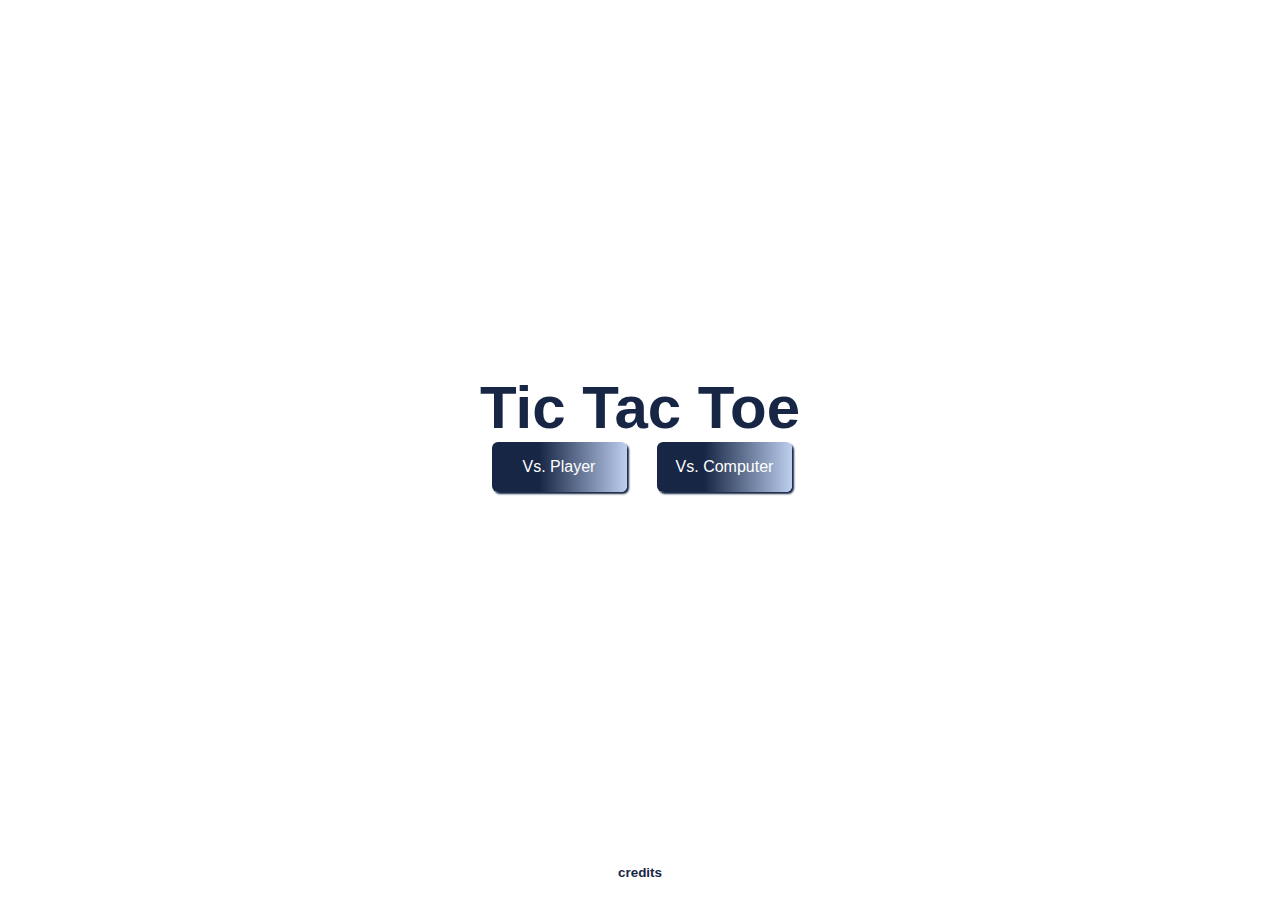
==== index.html @ 1491b5d2 "Finished button design, added CSS logic to control the display of needed elements" ====
<!DOCTYPE html>
<html lang="en">
<head>
    <meta charset="UTF-8">
    <meta http-equiv="X-UA-Compatible" content="IE=edge">
    <meta name="viewport" content="width=device-width, initial-scale=1.0">
    <link rel="stylesheet" href="style.css">
    <title>Tic Tac Toe</title>
    <script defer>
        
        
        function startGame() {
            let inputs = document.querySelector('.inputs');
            let main = document.querySelector('main');
            inputs.style = "display: none";
            main.style = "flex-grow: 5";
        }
    </script>
</head>
<body>
    <header>
        <p class="title">Tic Tac Toe</p>
        <div class="inputs">
            <div class="start">
                <button class="startButton" onclick="startGame()">Start Game!</button>
            </div>
            <div class="player">
                <button id="player">Vs. Player</button>
                <input type="text" placeholder="Player One">
                <input type="text" placeholder="Player Two">
            </div>
            <div class="computer">
                <button id="computer">Vs. Computer</button>
                <input type="text" placeholder="Player One">
            </div>
          </div>
       
    </header>
    <main></main>
    <footer>
        <div class="credits">
            <h6>credits</h6>
        </div>
    </footer>
</body>
</html>
---- style.css ----
:root{
    font-size: 20px;
    font-family: 'Ubuntu', sans-serif;
    --grey: hsl(233, 5%, 50%);
    --dark:  hsl(220, 50%, 18%);
    --light: hsl(220, 60%, 84%);
    --purple: hsl(297, 70%, 25%);
    --shadowSize: 6px 4px;

}
*{
    box-sizing: border-box;
    padding: 0px;
    margin: 0px;
    color: var(--dark);
    transition: all 0.5s linear;
    
}
/* --- Media Queries and KeyFrames --- */
@media only screen and (max-width: 1300px)  {
    /*Small Screens (I.E My Laptop)
      To make the Main text take up less screen space, scale all attributes appropriately*/
    p{
        font-size: 3rem;
        --shadowSize: 4px 3px;
        animation: animate 5s ease infinite;
    }
}
@media only screen and (min-width: 1301px) {
    /*Large Screens (I.E My PC Monitor)*/
    p{
        font-size: 5rem;
        animation: animate 5s linear infinite;
    }
}

@keyframes animate {
    /*Swap our texts colour with it's shadow for a pulsing effect*/
    0% { 
        color: var(--light);
        text-shadow: var(--shadowSize) var(--purple);
      }
    50% { 
        color: var(--purple);
        text-shadow: var(--shadowSize) var(--light); 
     }
    100% { 
        color: var(--light);
        text-shadow: var(--shadowSize) var(--purple);
     }
}
/* --- General Page Structure ---*/
body{
    display: flex;
    flex-direction: column;
    width: 100vw;
    height: 100vh;
}
header{
    display: flex;
    flex-direction: column;
    justify-content: center;
    align-items: center;
    flex: 1 1 auto;
}
main{
    flex: 0 1 auto;
}
footer{
    display: flex;
    justify-content: center;
    height: 35px;
}

/* --- Global Element Styles ---*/
p{
    user-select: none;
    font-weight: bold;
}
input[type=text]{
    display: block;
    opacity: 0;
    width: 0px;
    height: 0px;
    font-size: 1rem;
    border-radius: 6px;
    text-align: center;
}
input[type=text]:focus{
    
}
button{
    transition: all 500ms ease-in;
    color: white;
    cursor: pointer;
    font-size: 0.8rem;
    height: 50px;
    width: 135px;
    background: linear-gradient(90deg, var(--dark) 35%, var(--light) 100%);
    border: none;
    border-radius: 6px;
    box-shadow: 2px 2px 2px var(--dark);
}
button:hover{
    background: var(--grey);
    border: 1px solid var(--dark);
    padding: 0px;
    /*font-size: 0.85rem;*/
}

/* --- Header Properties --- */
.inputs, .player, .computer{
    display: flex;
    justify-content: center;
}
.inputs{
    width: 100vw;
    height: 50px;
}
.inputs > div, .inputs > div > input{
    margin-left: 7.5px;
}
/*Display Text Fields*/
.player:focus-within > input, .computer:focus-within > input{
    opacity: 1;
    border: 1px solid black;
    height: 49px;
    width: 10rem;
}
.inputs:focus-within :nth-child(2) > :first-child, .inputs:focus-within :last-child > :first-child {
    display: none;
}
.startButton{
    display: none;
}
.inputs:focus-within .startButton{
    display: block;
  /*   transform: all 1ms linear;
    height: 50px;
    width: 135px; 
    opacity: 1; */
}
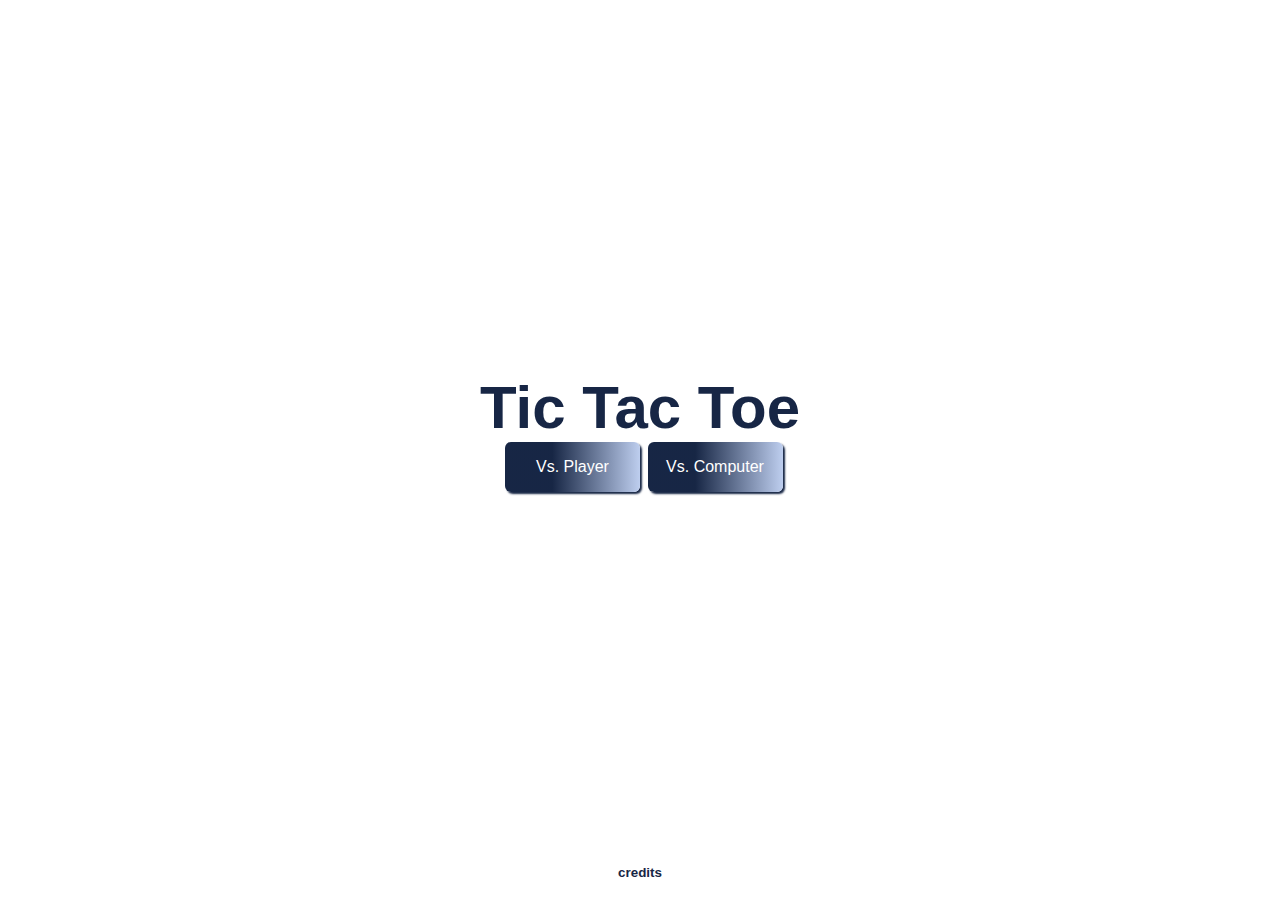
==== commit f988dedb: "Restructured HTML Layout into Semantic Forms" ====
--- a/index.html
+++ b/index.html
@@ -6,37 +6,36 @@
     <meta name="viewport" content="width=device-width, initial-scale=1.0">
     <link rel="stylesheet" href="style.css">
     <title>Tic Tac Toe</title>
-    <script defer>
-        
-        
-        function startGame() {
-            let inputs = document.querySelector('.inputs');
-            let main = document.querySelector('main');
-            inputs.style = "display: none";
-            main.style = "flex-grow: 5";
-        }
+    <!-- <script src="script.js" defer></script> -->
     </script>
 </head>
 <body>
     <header>
         <p class="title">Tic Tac Toe</p>
         <div class="inputs">
-            <div class="start">
-                <button class="startButton" onclick="startGame()">Start Game!</button>
-            </div>
             <div class="player">
                 <button id="player">Vs. Player</button>
-                <input type="text" placeholder="Player One">
-                <input type="text" placeholder="Player Two">
+                <form class="playerForm">
+                    <button type="submit" class="startButton">Start Game!</button>
+                    <input type="text" class="text" placeholder="Player One Name">
+                    <input type="text" class="text" placeholder="Player Two Name">
+                </form>
             </div>
             <div class="computer">
                 <button id="computer">Vs. Computer</button>
-                <input type="text" placeholder="Player One">
+                <form class="computerForm">
+                    <button type="submit" class="startButton">Start Game!</button>
+                    <input type="text" class="text" placeholder="Player Name">
+                </form>
             </div>
           </div>
        
     </header>
-    <main></main>
+
+    <main>
+        <div class="gameBoard"></div>
+    </main>
+
     <footer>
         <div class="credits">
             <h6>credits</h6>
--- a/style.css
+++ b/style.css
@@ -85,6 +85,7 @@
     font-size: 1rem;
     border-radius: 6px;
     text-align: center;
+    box-shadow: 2px 2px 2px var(--dark);
 }
 input[type=text]:focus{
     
@@ -105,7 +106,6 @@
     background: var(--grey);
     border: 1px solid var(--dark);
     padding: 0px;
-    /*font-size: 0.85rem;*/
 }
 
 /* --- Header Properties --- */
@@ -120,25 +120,27 @@
 .inputs > div, .inputs > div > input{
     margin-left: 7.5px;
 }
+
 /*Display Text Fields*/
-.player:focus-within > input, .computer:focus-within > input{
+.player:focus-within > .playerForm > input, .computer:focus-within > .computerForm > input{
     opacity: 1;
     border: 1px solid black;
     height: 49px;
     width: 10rem;
 }
-.inputs:focus-within :nth-child(2) > :first-child, .inputs:focus-within :last-child > :first-child {
+form{
+    display: none;
+    
+}
+.inputs:focus-within > div > button {
     display: none;
 }
-.startButton{
-    display: none;
+
+.inputs:focus-within > div:focus-within > form {
+    display: flex;
 }
-.inputs:focus-within .startButton{
-    display: block;
-  /*   transform: all 1ms linear;
-    height: 50px;
-    width: 135px; 
-    opacity: 1; */
+.inputs:focus-within > div:focus-within > form * {
+    margin-right: 5px;
 }
 
 
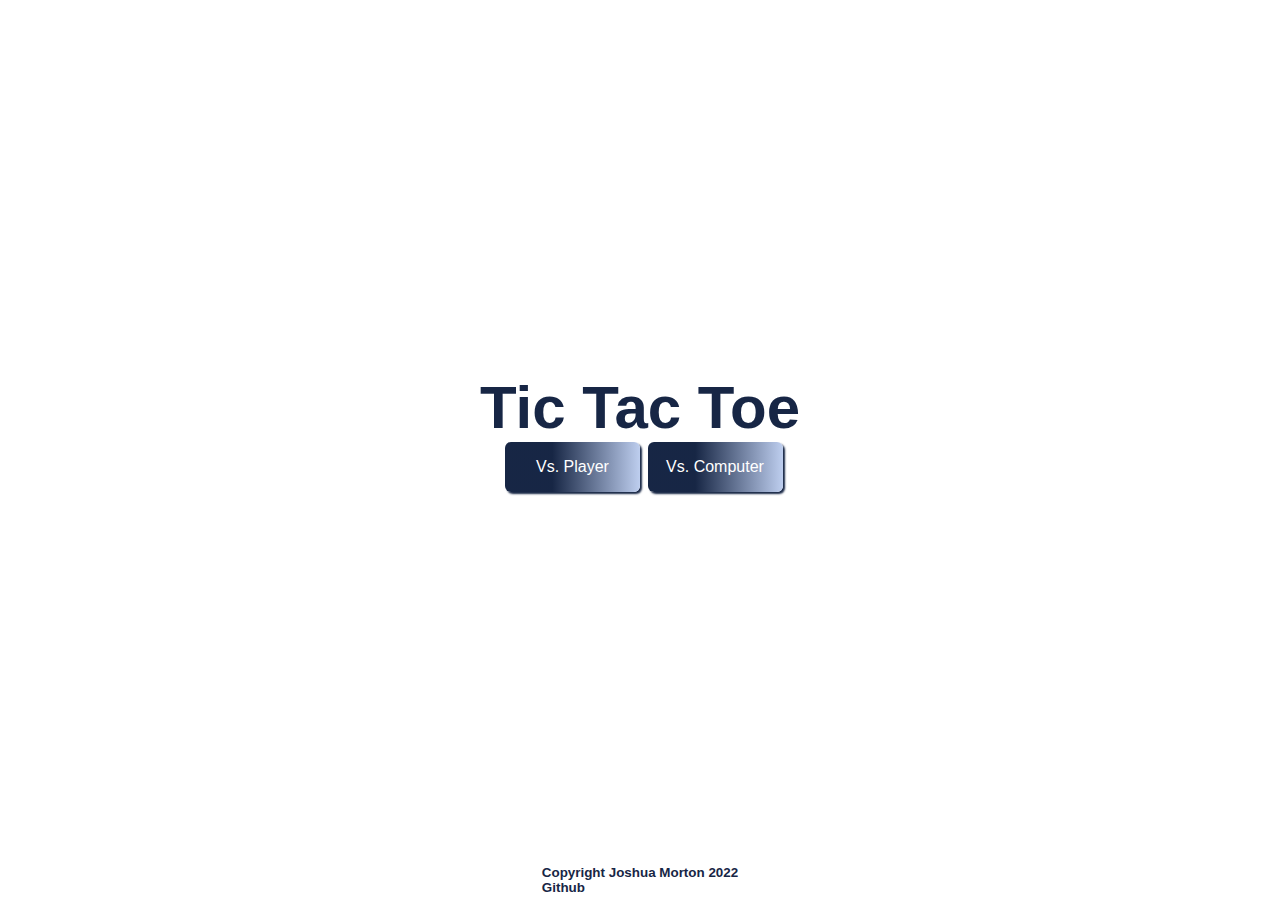
==== commit 65012f1f: "Added functionality to create a GameBoard and added CSS positioning for it" ====
--- a/index.html
+++ b/index.html
@@ -6,7 +6,7 @@
     <meta name="viewport" content="width=device-width, initial-scale=1.0">
     <link rel="stylesheet" href="style.css">
     <title>Tic Tac Toe</title>
-    <!-- <script src="script.js" defer></script> -->
+    <script src="script.js" defer></script>
     </script>
 </head>
 <body>
@@ -16,16 +16,16 @@
             <div class="player">
                 <button id="player">Vs. Player</button>
                 <form class="playerForm">
-                    <button type="submit" class="startButton">Start Game!</button>
-                    <input type="text" class="text" placeholder="Player One Name">
-                    <input type="text" class="text" placeholder="Player Two Name">
+                    <button type="submit" class="startButton" id="vsP">Start Game!</button>
+                    <input type="text" id="vsP" placeholder="Player One Name" required>
+                    <input type="text" id="vsP" placeholder="Player Two Name" required>
                 </form>
             </div>
             <div class="computer">
                 <button id="computer">Vs. Computer</button>
                 <form class="computerForm">
-                    <button type="submit" class="startButton">Start Game!</button>
-                    <input type="text" class="text" placeholder="Player Name">
+                    <button type="submit" class="startButton" id="vsC">Start Game!</button>
+                    <input type="text" id="vsC" placeholder="Player Name" required>
                 </form>
             </div>
           </div>
@@ -38,7 +38,8 @@
 
     <footer>
         <div class="credits">
-            <h6>credits</h6>
+            <h6>Copyright Joshua Morton 2022</h6>
+            <h6 href="https://github.com/jMorton95">Github</h6>
         </div>
     </footer>
 </body>
--- a/style.css
+++ b/style.css
@@ -64,6 +64,9 @@
     flex: 1 1 auto;
 }
 main{
+    display: flex;
+    justify-content: center;
+    align-items: start;
     flex: 0 1 auto;
 }
 footer{
@@ -132,10 +135,11 @@
     display: none;
     
 }
+
+/*Control display of Form Elements when Selecting Game Modes*/
 .inputs:focus-within > div > button {
     display: none;
 }
-
 .inputs:focus-within > div:focus-within > form {
     display: flex;
 }
@@ -143,4 +147,15 @@
     margin-right: 5px;
 }
 
+/* --- Game Board Properties --- */
+.gameBoard{
+    display: grid;
+    height: 75%;
+    aspect-ratio: 1/1;
+    grid: repeat(3, 1fr) / repeat(3, 1fr);
+}
+.gbSection{
+    border: 1px solid black;
+}
 
+
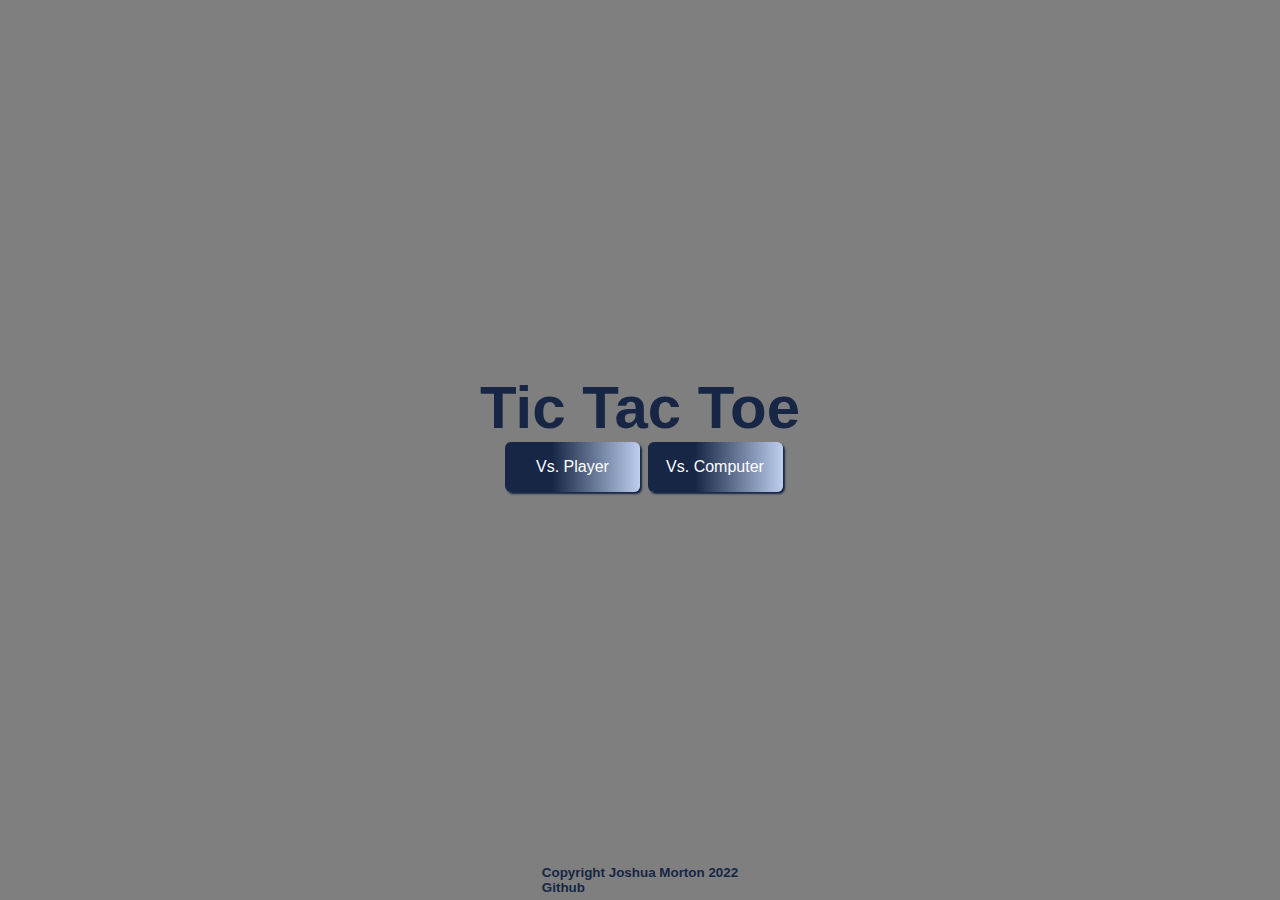
==== commit 8384bc49: "Created Dynamic Player Score Counters" ====
--- a/index.html
+++ b/index.html
@@ -12,6 +12,16 @@
 <body>
     <header>
         <p class="title">Tic Tac Toe</p>
+        <div class="playersContainer">
+            <div class="playerOneContainer">
+                <p class="p1Name"></p>
+                <p class="p1Score"></p>
+            </div>
+            <div class="playerTwoContainer"> 
+                <p class="p2Name"></p>
+                <p class="p2Score"></p>
+            </div>
+        </div>
         <div class="inputs">
             <div class="player">
                 <button id="player">Vs. Player</button>
--- a/style.css
+++ b/style.css
@@ -5,7 +5,7 @@
     --dark:  hsl(220, 50%, 18%);
     --light: hsl(220, 60%, 84%);
     --purple: hsl(297, 70%, 25%);
-    --shadowSize: 6px 4px;
+    --titleShadowSize: 6px 4px;
 
 }
 *{
@@ -13,22 +13,22 @@
     padding: 0px;
     margin: 0px;
     color: var(--dark);
-    transition: all 0.5s linear;
+    transition: all 1s linear;
     
 }
 /* --- Media Queries and KeyFrames --- */
 @media only screen and (max-width: 1300px)  {
     /*Small Screens (I.E My Laptop)
       To make the Main text take up less screen space, scale all attributes appropriately*/
-    p{
+    .title{
         font-size: 3rem;
-        --shadowSize: 4px 3px;
+        --titleShadowSize: 4px 3px;
         animation: animate 5s ease infinite;
     }
 }
 @media only screen and (min-width: 1301px) {
     /*Large Screens (I.E My PC Monitor)*/
-    p{
+    .title{
         font-size: 5rem;
         animation: animate 5s linear infinite;
     }
@@ -38,20 +38,21 @@
     /*Swap our texts colour with it's shadow for a pulsing effect*/
     0% { 
         color: var(--light);
-        text-shadow: var(--shadowSize) var(--purple);
+        text-shadow: var(--titleShadowSize) var(--purple);
       }
     50% { 
         color: var(--purple);
-        text-shadow: var(--shadowSize) var(--light); 
+        text-shadow: var(--titleShadowSize) var(--light); 
      }
     100% { 
         color: var(--light);
-        text-shadow: var(--shadowSize) var(--purple);
+        text-shadow: var(--titleShadowSize) var(--purple);
      }
 }
 /* --- General Page Structure ---*/
 body{
     display: flex;
+    background-color: rgba(0, 0, 0, 0.5);
     flex-direction: column;
     width: 100vw;
     height: 100vh;
@@ -155,7 +156,33 @@
     grid: repeat(3, 1fr) / repeat(3, 1fr);
 }
 .gbSection{
-    border: 1px solid black;
+    border: 1px solid white;
 }
 
+/* --- Player Properties --- */
 
+.playersContainer{
+    display: none;
+    justify-content: space-between;
+    height: 50px;
+    width: min(500, 25vw);
+}
+.playersContainer > :first-child{
+    margin-right: 10px;
+}
+.playersContainer > div{
+    display: flex;
+    height: 100%;
+    width: max-content;
+}
+.playersContainer p{
+    color: var(--light);
+    text-shadow: 2px 2px var(--purple);
+    font-size: 1rem;
+    flex-grow: 1;
+}
+.playersContainer > div > :last-child{
+    width: 30px;
+    text-align: right;
+}
+
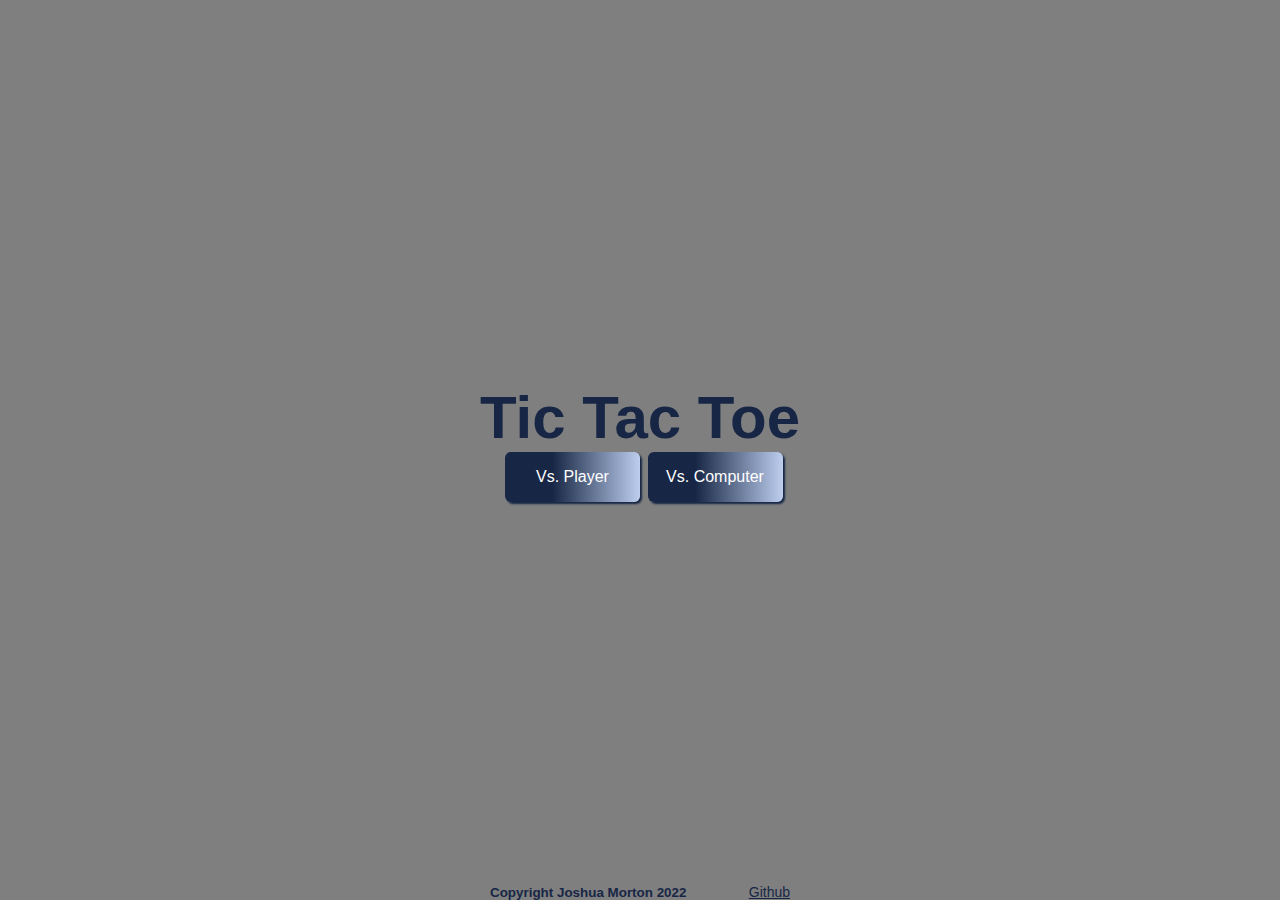
==== commit 5815e8ff: "Quick CSS tidy up" ====
--- a/index.html
+++ b/index.html
@@ -49,7 +49,7 @@
     <footer>
         <div class="credits">
             <h6>Copyright Joshua Morton 2022</h6>
-            <h6 href="https://github.com/jMorton95">Github</h6>
+            <a href="https://www.github.com/jMorton95">Github</a>
         </div>
     </footer>
 </body>
--- a/style.css
+++ b/style.css
@@ -57,6 +57,9 @@
     width: 100vw;
     height: 100vh;
 }
+a{
+    font-size: 0.7rem;
+}
 header{
     display: flex;
     flex-direction: column;
@@ -69,15 +72,24 @@
     justify-content: center;
     align-items: start;
     flex: 0 1 auto;
-}
-footer{
-    display: flex;
-    justify-content: center;
-    height: 35px;
+    max-height: 66%;
+}
+footer {
+    display: flex;
+    justify-content: center;
+    height: max-content;
+    
+}
+.credits{
+    display: flex;
+    width: 300px;
+    justify-content: space-between;
+    align-items: end;
 }
 
 /* --- Global Element Styles ---*/
 p{
+    -webkit-user-select: none;
     user-select: none;
     font-weight: bold;
 }
@@ -134,7 +146,6 @@
 }
 form{
     display: none;
-    
 }
 
 /*Control display of Form Elements when Selecting Game Modes*/
@@ -154,9 +165,38 @@
     height: 75%;
     aspect-ratio: 1/1;
     grid: repeat(3, 1fr) / repeat(3, 1fr);
-}
-.gbSection{
-    border: 1px solid white;
+    -webkit-user-select: none;
+    user-select: none;
+    cursor: pointer;
+}
+
+/*Create Borders that don't overlap*/
+.gameBoard > div{
+    display: flex;
+    min-height: 75px;
+    min-width: 75px;
+    font-size: 3rem;
+    color: var(--dark);
+    text-shadow: 2px 2px var(--light); 
+    align-items: center;
+    justify-content: center;
+    border-top: 2px solid white;
+    border-left: 2px solid white;
+}
+.gameBoard > :nth-child(3n){
+    border-right: 2px solid white;
+}
+.gameBoard > :nth-last-child(-n+3) {
+    border-bottom: 2px solid white;
+}
+.winners{
+    background-color: red;
+}
+.draw{
+    background-color: blue;
+}
+.gameBoardNoClick{
+    pointer-events: none;
 }
 
 /* --- Player Properties --- */
@@ -182,6 +222,8 @@
     flex-grow: 1;
 }
 .playersContainer > div > :last-child{
+    color: var(--dark);
+    text-shadow: 2px 2px var(--purple);
     width: 30px;
     text-align: right;
 }
